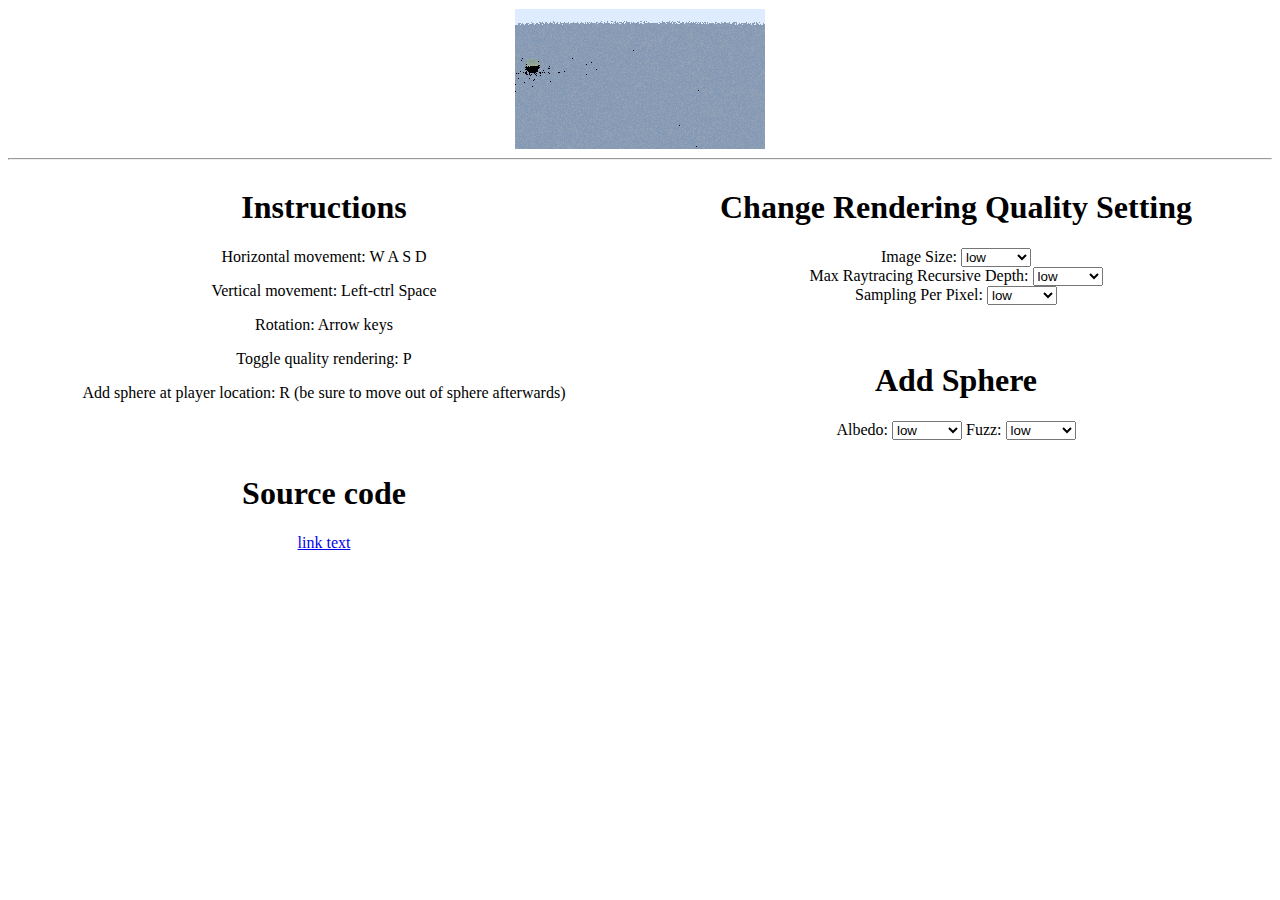
==== docs/index.html @ d6e5d6cf "Reorganized files for github pages" ====
<!doctype html>
<html lang="en-us">

<head>
    <meta charset="utf-8">
    <meta http-equiv="Content-Type" content="text/html; charset=utf-8">
    <title>Emscripten-Generated Code</title>
    <style>
        .column {
            float: left;
            text-align: center;
            width: 50%;
        }

        /* Clear floats after the columns */
        .row:after {
            content: "";
            display: table;
            clear: both;
        }

        .emscripten {
            padding-right: 0;
            margin-left: auto;
            margin-right: auto;
            display: block;
        }

        textarea.emscripten {
            font-family: monospace;
            width: 80%;
        }

        div.emscripten {
            text-align: center;
        }

        div.emscripten_border {
            border: 1px solid white;
        }

        /* the canvas *must not* have any border or padding, or mouse coords will be wrong */
        canvas.emscripten {
            border: 0px none;
            background-color: black;
        }

        .spinner {
            height: 50px;
            width: 50px;
            margin: 0px auto;
            -webkit-animation: rotation .8s linear infinite;
            -moz-animation: rotation .8s linear infinite;
            -o-animation: rotation .8s linear infinite;
            animation: rotation 0.8s linear infinite;
            border-left: 10px solid rgb(0, 150, 240);
            border-right: 10px solid rgb(0, 150, 240);
            border-bottom: 10px solid rgb(0, 150, 240);
            border-top: 10px solid rgb(100, 0, 200);
            border-radius: 100%;
            background-color: rgb(200, 100, 250);
        }

        @-webkit-keyframes rotation {
            from {
                -webkit-transform: rotate(0deg);
            }

            to {
                -webkit-transform: rotate(360deg);
            }
        }

        @-moz-keyframes rotation {
            from {
                -moz-transform: rotate(0deg);
            }

            to {
                -moz-transform: rotate(360deg);
            }
        }

        @-o-keyframes rotation {
            from {
                -o-transform: rotate(0deg);
            }

            to {
                -o-transform: rotate(360deg);
            }
        }

        @keyframes rotation {
            from {
                transform: rotate(0deg);
            }

            to {
                transform: rotate(360deg);
            }
        }
    </style>
</head>

<body>
    <!-- <hr/> -->
    <figure style="overflow:visible;" id="spinner">
        <div class="spinner"></div>
        <center style="margin-top:0.5em"><strong>emscripten</strong></center>
    </figure>
    <div class="emscripten" id="status">Downloading...</div>
    <div class="emscripten">
        <progress value="0" max="100" id="progress" hidden=1></progress>
    </div>
    <div class="emscripten_border">
        <canvas class="emscripten" id="canvas" oncontextmenu="event.preventDefault()" tabindex=-1></canvas>
    </div>
    <hr />
    <!-- <div class="emscripten">
      <input type="checkbox" id="resize">Resize canvas
      <input type="checkbox" id="pointerLock" checked>Lock/hide mouse pointer
      &nbsp;&nbsp;&nbsp;
      <input type="button" value="Fullscreen" onclick="Module.requestFullscreen(document.getElementById('pointerLock').checked, 
                                                                                document.getElementById('resize').checked)">
    </div>
    
    <hr/>
    <textarea class="emscripten" id="output" rows="8"></textarea>
    <hr> -->
    <div class="row">
        <div class="column">
            <h1>Instructions</h1>
            <p>Horizontal movement: W A S D </p>
            <p>Vertical movement: Left-ctrl Space </p>
            <p>Rotation: Arrow keys</p>
            <p>Toggle quality rendering: P</p>
            <p>Add sphere at player location: R (be sure to move out of sphere afterwards)</p>
            <br><br>
            <h1>Source code</h1>
            <p>
                <a href="https://github.com/justinliang1020/raytracing.github.io">link text</a>
            </p>
        </div>
        <div class="column">
            <h1>Change Rendering Quality Setting</h1>
            <form id="rendering_form">
                <label for="fname">Image Size:</label>
                <select name="image_width" id="image_width">
                    <option value="low">low</option>
                    <option value="medium">medium</option>
                    <option value="high">high</option>
                </select>
                <br>
                <label for="fname">Max Raytracing Recursive Depth:</label>
                <select name="max_depth" id="max_depth">
                    <option value="low">low</option>
                    <option value="medium">medium</option>
                    <option value="high">high</option>
                </select>
                <br>
                <label for="fname">Sampling Per Pixel:</label>
                <select name="sampling_per_pixel" id="sampling_per_pixel">
                    <option value="low">low</option>
                    <option value="medium">medium</option>
                    <option value="high">high</option>
                </select>
                <br>
            </form>
            <br><br>
            <h1>Add Sphere</h1>
            <form id="sphere">
                <label for="fname">Albedo:</label>
                <select name="albedo" id="albedo">
                    <option value="low">low</option>
                    <option value="medium">medium</option>
                    <option value="high">high</option>
                </select>
                <label for="fname">Fuzz:</label>
                <select name="fuzz" id="fuzz">
                    <option value="low">low</option>
                    <option value="medium">medium</option>
                    <option value="high">high</option>
                </select>
            </form>
        </div>
    </div>
    <script src='controller.js'></script>
    <script type='text/javascript'>
        var statusElement = document.getElementById('status');
        var progressElement = document.getElementById('progress');
        var spinnerElement = document.getElementById('spinner');

        var Module = {
            preRun: [],
            postRun: [],
            print: (function () {
                var element = document.getElementById('output');
                if (element) element.value = ''; // clear browser cache
                return function (text) {
                    if (arguments.length > 1) text = Array.prototype.slice.call(arguments).join(' ');
                    // These replacements are necessary if you render to raw HTML
                    //text = text.replace(/&/g, "&amp;");
                    //text = text.replace(/</g, "&lt;");
                    //text = text.replace(/>/g, "&gt;");
                    //text = text.replace('\n', '<br>', 'g');
                    console.log(text);
                    if (element) {
                        element.value += text + "\n";
                        element.scrollTop = element.scrollHeight; // focus on bottom
                    }
                };
            })(),
            printErr: function (text) {
                if (arguments.length > 1) text = Array.prototype.slice.call(arguments).join(' ');
                console.error(text);
            },
            canvas: (function () {
                var canvas = document.getElementById('canvas');

                // As a default initial behavior, pop up an alert when webgl context is lost. To make your
                // application robust, you may want to override this behavior before shipping!
                // See http://www.khronos.org/registry/webgl/specs/latest/1.0/#5.15.2
                canvas.addEventListener("webglcontextlost", function (e) { alert('WebGL context lost. You will need to reload the page.'); e.preventDefault(); }, false);

                return canvas;
            })(),
            setStatus: function (text) {
                if (!Module.setStatus.last) Module.setStatus.last = { time: Date.now(), text: '' };
                if (text === Module.setStatus.last.text) return;
                var m = text.match(/([^(]+)\((\d+(\.\d+)?)\/(\d+)\)/);
                var now = Date.now();
                if (m && now - Module.setStatus.last.time < 30) return; // if this is a progress update, skip it if too soon
                Module.setStatus.last.time = now;
                Module.setStatus.last.text = text;
                if (m) {
                    text = m[1];
                    progressElement.value = parseInt(m[2]) * 100;
                    progressElement.max = parseInt(m[4]) * 100;
                    progressElement.hidden = false;
                    spinnerElement.hidden = false;
                } else {
                    progressElement.value = null;
                    progressElement.max = null;
                    progressElement.hidden = true;
                    if (!text) spinnerElement.hidden = true;
                }
                statusElement.innerHTML = text;
            },
            totalDependencies: 0,
            monitorRunDependencies: function (left) {
                this.totalDependencies = Math.max(this.totalDependencies, left);
                Module.setStatus(left ? 'Preparing... (' + (this.totalDependencies - left) + '/' + this.totalDependencies + ')' : 'All downloads complete.');
            }
        };
        Module.setStatus('Downloading...');
        window.onerror = function () {
            Module.setStatus('Exception thrown, see JavaScript console');
            spinnerElement.style.display = 'none';
            Module.setStatus = function (text) {
                if (text) Module.printErr('[post-exception status] ' + text);
            };
        };
    </script>
    <script async type="text/javascript" src="index.js"></script>
</body>

</html>
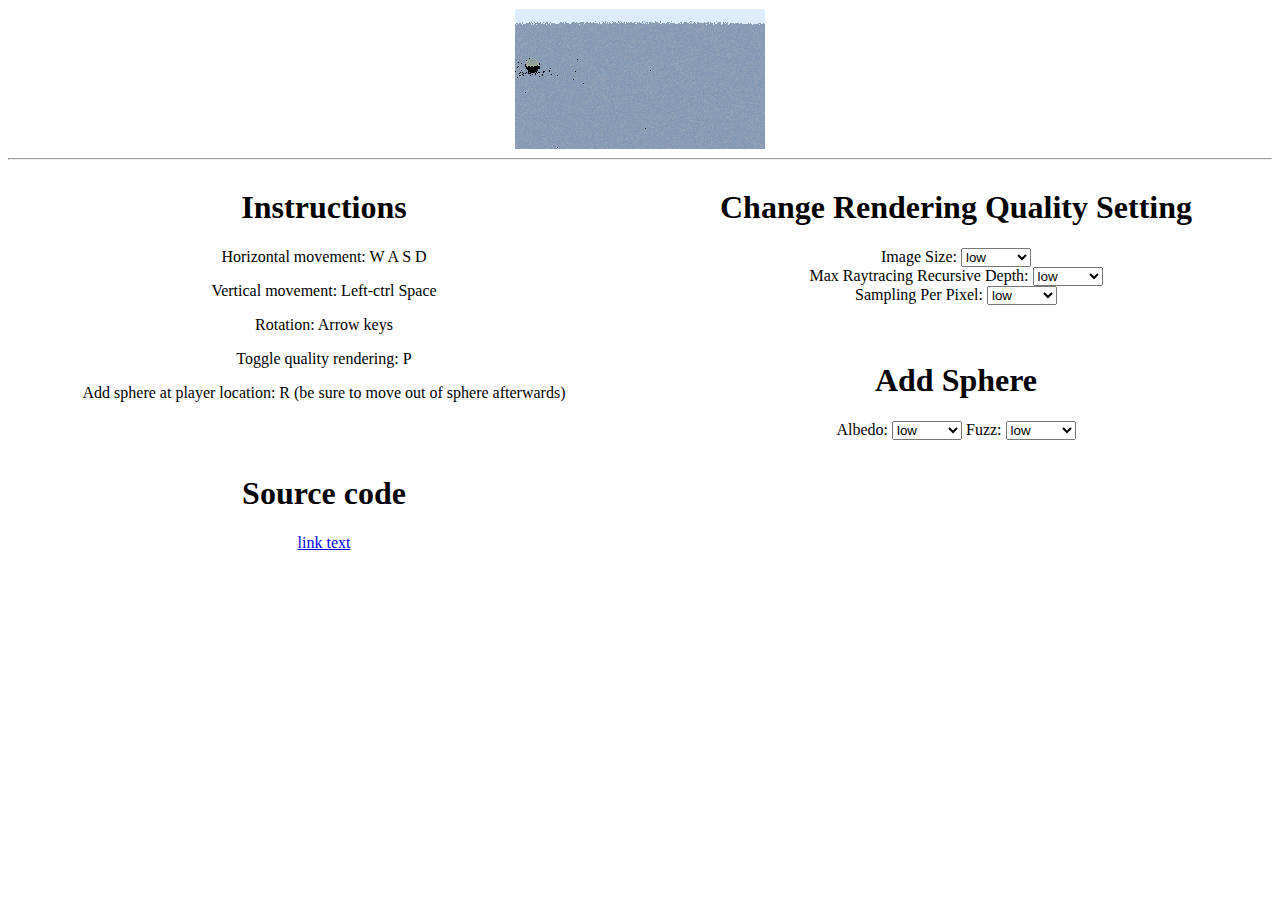
==== commit 329c48ae: "Refactored code world editing by adding world.h" ====
--- a/docs/index.html
+++ b/docs/index.html
@@ -5,102 +5,7 @@
     <meta charset="utf-8">
     <meta http-equiv="Content-Type" content="text/html; charset=utf-8">
     <title>Emscripten-Generated Code</title>
-    <style>
-        .column {
-            float: left;
-            text-align: center;
-            width: 50%;
-        }
-
-        /* Clear floats after the columns */
-        .row:after {
-            content: "";
-            display: table;
-            clear: both;
-        }
-
-        .emscripten {
-            padding-right: 0;
-            margin-left: auto;
-            margin-right: auto;
-            display: block;
-        }
-
-        textarea.emscripten {
-            font-family: monospace;
-            width: 80%;
-        }
-
-        div.emscripten {
-            text-align: center;
-        }
-
-        div.emscripten_border {
-            border: 1px solid white;
-        }
-
-        /* the canvas *must not* have any border or padding, or mouse coords will be wrong */
-        canvas.emscripten {
-            border: 0px none;
-            background-color: black;
-        }
-
-        .spinner {
-            height: 50px;
-            width: 50px;
-            margin: 0px auto;
-            -webkit-animation: rotation .8s linear infinite;
-            -moz-animation: rotation .8s linear infinite;
-            -o-animation: rotation .8s linear infinite;
-            animation: rotation 0.8s linear infinite;
-            border-left: 10px solid rgb(0, 150, 240);
-            border-right: 10px solid rgb(0, 150, 240);
-            border-bottom: 10px solid rgb(0, 150, 240);
-            border-top: 10px solid rgb(100, 0, 200);
-            border-radius: 100%;
-            background-color: rgb(200, 100, 250);
-        }
-
-        @-webkit-keyframes rotation {
-            from {
-                -webkit-transform: rotate(0deg);
-            }
-
-            to {
-                -webkit-transform: rotate(360deg);
-            }
-        }
-
-        @-moz-keyframes rotation {
-            from {
-                -moz-transform: rotate(0deg);
-            }
-
-            to {
-                -moz-transform: rotate(360deg);
-            }
-        }
-
-        @-o-keyframes rotation {
-            from {
-                -o-transform: rotate(0deg);
-            }
-
-            to {
-                -o-transform: rotate(360deg);
-            }
-        }
-
-        @keyframes rotation {
-            from {
-                transform: rotate(0deg);
-            }
-
-            to {
-                transform: rotate(360deg);
-            }
-        }
-    </style>
+    <link rel="stylesheet" href="index_template_style.css">
 </head>
 
 <body>
--- a/docs/index_template_style.css
+++ b/docs/index_template_style.css
@@ -0,0 +1,94 @@
+.column {
+    float: left;
+    text-align: center;
+    width: 50%;
+}
+
+/* Clear floats after the columns */
+.row:after {
+    content: "";
+    display: table;
+    clear: both;
+}
+
+.emscripten {
+    padding-right: 0;
+    margin-left: auto;
+    margin-right: auto;
+    display: block;
+}
+
+textarea.emscripten {
+    font-family: monospace;
+    width: 80%;
+}
+
+div.emscripten {
+    text-align: center;
+}
+
+div.emscripten_border {
+    border: 1px solid white;
+}
+
+/* the canvas *must not* have any border or padding, or mouse coords will be wrong */
+canvas.emscripten {
+    border: 0px none;
+    background-color: black;
+}
+
+.spinner {
+    height: 50px;
+    width: 50px;
+    margin: 0px auto;
+    -webkit-animation: rotation .8s linear infinite;
+    -moz-animation: rotation .8s linear infinite;
+    -o-animation: rotation .8s linear infinite;
+    animation: rotation 0.8s linear infinite;
+    border-left: 10px solid rgb(0, 150, 240);
+    border-right: 10px solid rgb(0, 150, 240);
+    border-bottom: 10px solid rgb(0, 150, 240);
+    border-top: 10px solid rgb(100, 0, 200);
+    border-radius: 100%;
+    background-color: rgb(200, 100, 250);
+}
+
+@-webkit-keyframes rotation {
+    from {
+        -webkit-transform: rotate(0deg);
+    }
+
+    to {
+        -webkit-transform: rotate(360deg);
+    }
+}
+
+@-moz-keyframes rotation {
+    from {
+        -moz-transform: rotate(0deg);
+    }
+
+    to {
+        -moz-transform: rotate(360deg);
+    }
+}
+
+@-o-keyframes rotation {
+    from {
+        -o-transform: rotate(0deg);
+    }
+
+    to {
+        -o-transform: rotate(360deg);
+    }
+}
+
+@keyframes rotation {
+    from {
+        transform: rotate(0deg);
+    }
+
+    to {
+        transform: rotate(360deg);
+    }
+}